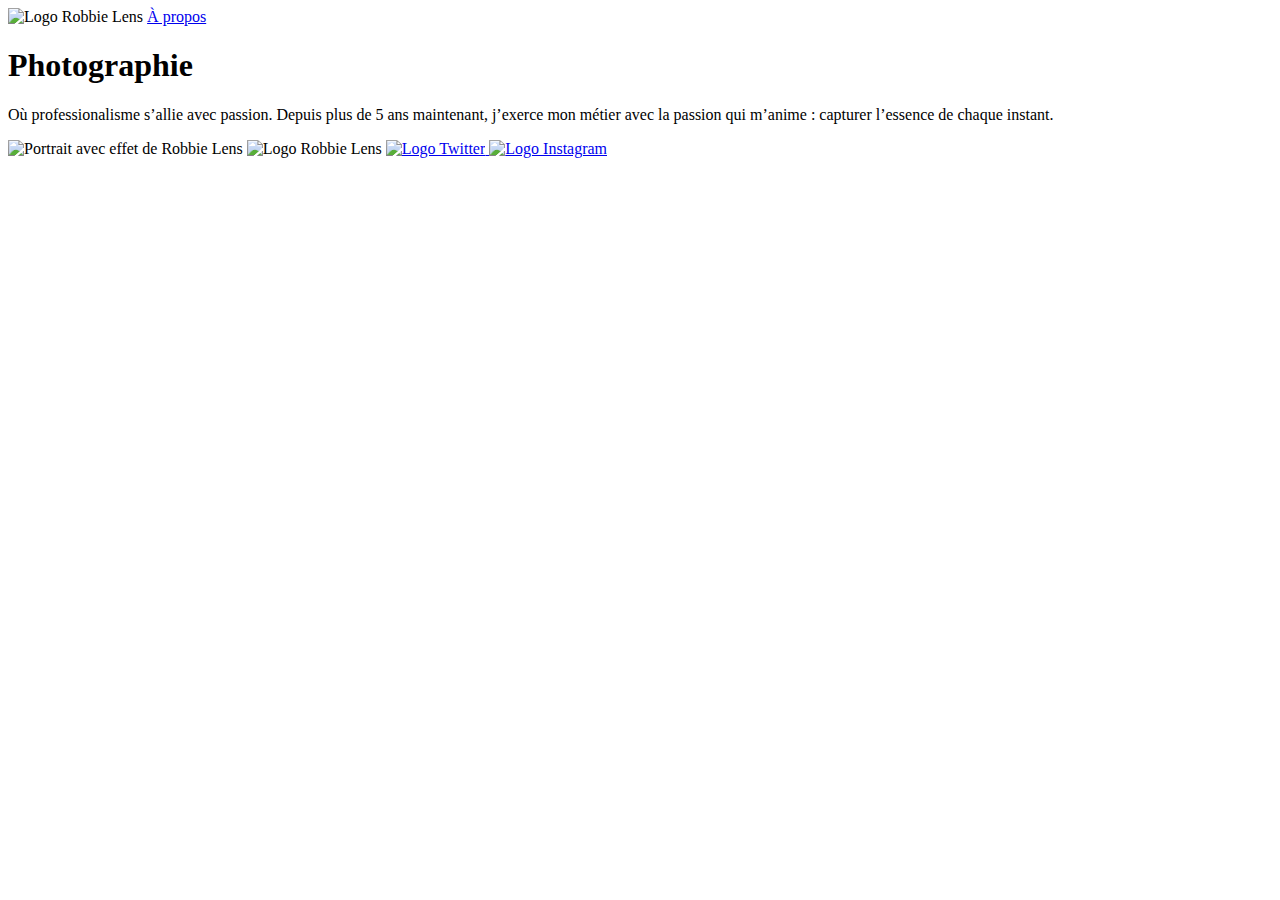
==== index.html @ b5b69bf0 "P1C6 images added" ====
<!DOCTYPE html>
<html lang="fr">

<head>
    <meta charset="utf-8">
    <title>Accueil - Robbie Lens Photographie</title>    
</head>

<body>
    <img src="images/logo.png" alt="Logo Robbie Lens">
    <a href="a-propos.html">À propos</a>
    <h1>Photographie</h1>
    <p>
        Où professionalisme s’allie avec passion. Depuis plus de 5 ans maintenant, j’exerce mon métier avec la passion
        qui m’anime : capturer l’essence de chaque instant.
    </p>
    <img src="images/robbie-lens.png" alt="Portrait avec effet de Robbie Lens">
    <img src="images/logo.png" alt="Logo Robbie Lens">
    <a target="_blank" href="https://twitter.com/">
        <img src="images/twitter.png" title="Twitter" alt="Logo Twitter">
    </a>
    <a target="_blank" href="https://www.instagram.com/">
        <img src="images/instagram.png" title="Instagram" alt="Logo Instagram">
    </a>
    
</body>

</html>
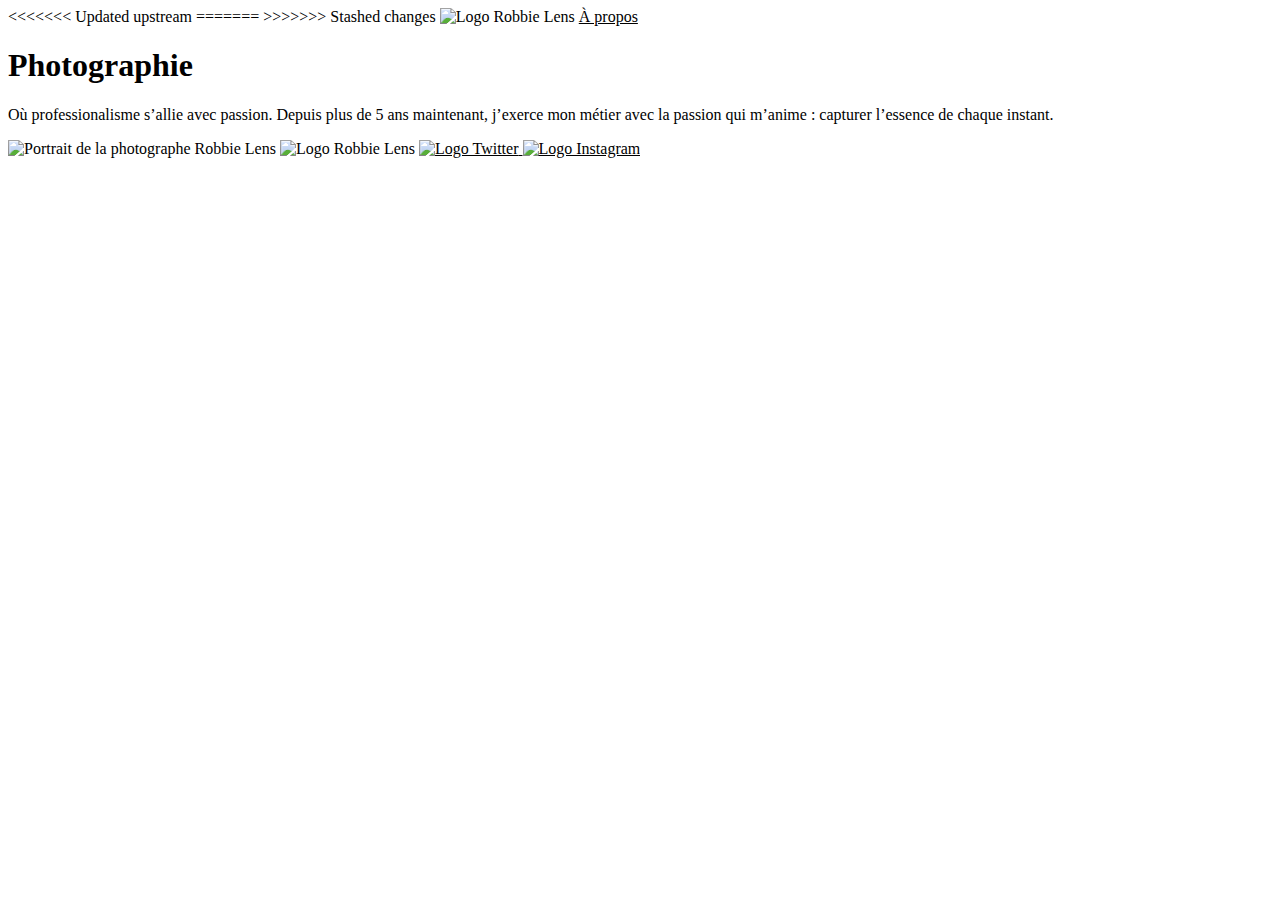
==== commit 41657154: "P2C1 CSS balises html" ====
--- a/index.html
+++ b/index.html
@@ -3,7 +3,11 @@
 
 <head>
     <meta charset="utf-8">
-    <title>Accueil - Robbie Lens Photographie</title>    
+    <title>Accueil - Robbie Lens Photographie</title>
+<<<<<<< Updated upstream
+=======
+    <link href="style.css" rel="stylesheet">
+>>>>>>> Stashed changes
 </head>
 
 <body>
@@ -14,15 +18,14 @@
         Où professionalisme s’allie avec passion. Depuis plus de 5 ans maintenant, j’exerce mon métier avec la passion
         qui m’anime : capturer l’essence de chaque instant.
     </p>
-    <img src="images/robbie-lens.png" alt="Portrait avec effet de Robbie Lens">
+    <img src="images/robbie-lens.png" alt="Portrait de la photographe Robbie Lens">
     <img src="images/logo.png" alt="Logo Robbie Lens">
     <a target="_blank" href="https://twitter.com/">
-        <img src="images/twitter.png" title="Twitter" alt="Logo Twitter">
+        <img src="images/twitter.png" alt="Logo Twitter">
     </a>
     <a target="_blank" href="https://www.instagram.com/">
-        <img src="images/instagram.png" title="Instagram" alt="Logo Instagram">
+        <img src="images/instagram.png" alt="Logo Instagram">
     </a>
-    
 </body>
 
 </html>
--- a/style.css
+++ b/style.css
@@ -0,0 +1,3 @@
+a{
+    color: black;
+}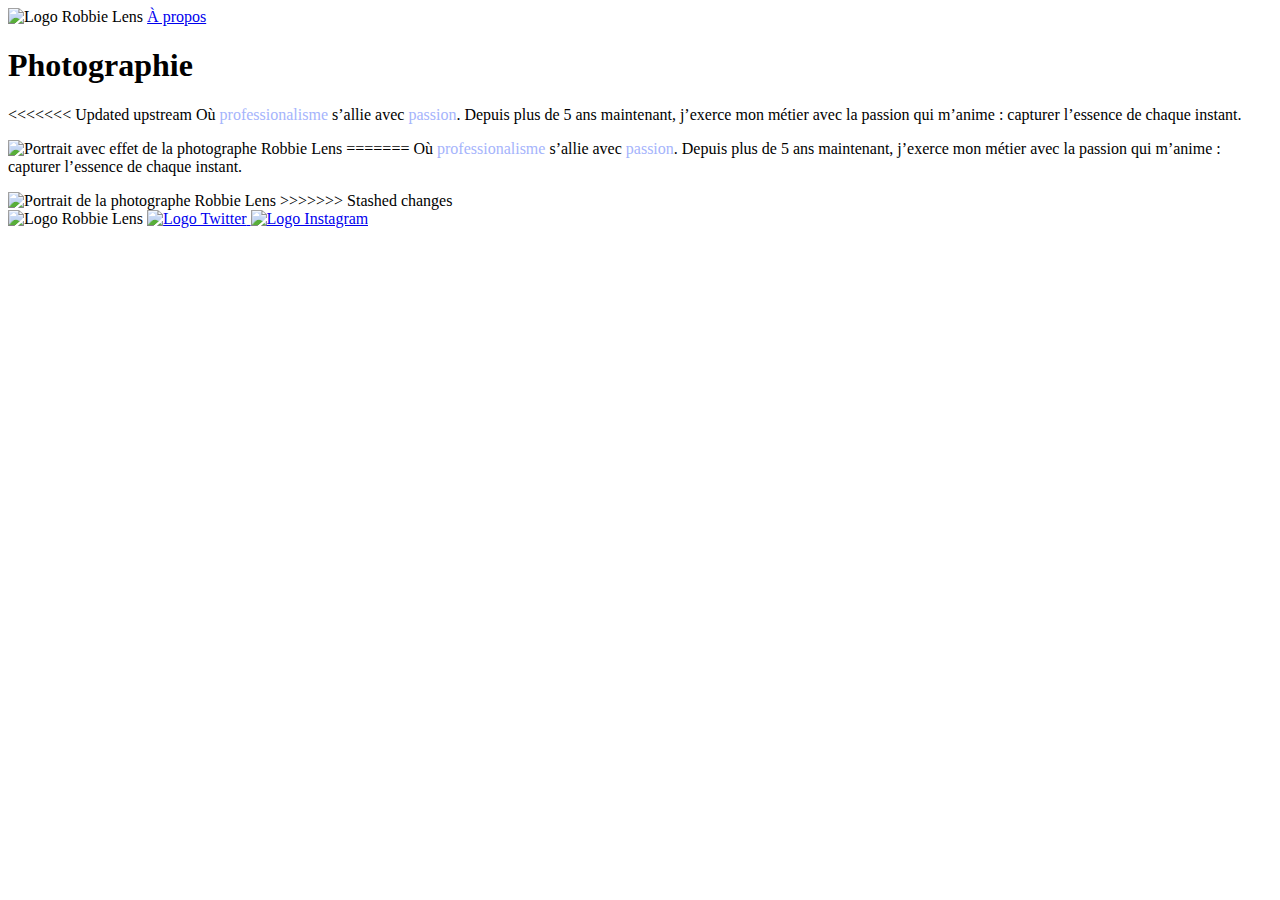
==== commit 356c0f89: "P2C1 CSS balises html" ====
--- a/index.html
+++ b/index.html
@@ -4,28 +4,37 @@
 <head>
     <meta charset="utf-8">
     <title>Accueil - Robbie Lens Photographie</title>
-<<<<<<< Updated upstream
-=======
     <link href="style.css" rel="stylesheet">
->>>>>>> Stashed changes
 </head>
 
 <body>
-    <img src="images/logo.png" alt="Logo Robbie Lens">
-    <a href="a-propos.html">À propos</a>
+    <div>
+        <img src="images/logo.png" alt="Logo Robbie Lens">
+        <a href="a-propos.html">À propos</a>
+    </div>
     <h1>Photographie</h1>
     <p>
-        Où professionalisme s’allie avec passion. Depuis plus de 5 ans maintenant, j’exerce mon métier avec la passion
+<<<<<<< Updated upstream
+        Où <span class="important">professionalisme</span> s’allie avec <span class="important">passion</span>. Depuis
+        plus de 5 ans maintenant, j’exerce mon métier avec la passion
+        qui m’anime : capturer l’essence de chaque instant.
+    </p>
+    <img src="images/robbie-lens.png" alt="Portrait avec effet de la photographe Robbie Lens">
+=======
+        Où <span class="important">professionalisme</span> s’allie avec <span class="important">passion</span>. Depuis plus de 5 ans maintenant, j’exerce mon métier avec la passion
         qui m’anime : capturer l’essence de chaque instant.
     </p>
     <img src="images/robbie-lens.png" alt="Portrait de la photographe Robbie Lens">
-    <img src="images/logo.png" alt="Logo Robbie Lens">
-    <a target="_blank" href="https://twitter.com/">
-        <img src="images/twitter.png" alt="Logo Twitter">
-    </a>
-    <a target="_blank" href="https://www.instagram.com/">
-        <img src="images/instagram.png" alt="Logo Instagram">
-    </a>
+>>>>>>> Stashed changes
+    <div>
+        <img src="images/logo.png" alt="Logo Robbie Lens">
+        <a target="_blank" href="https://twitter.com/">
+            <img src="images/twitter.png" alt="Logo Twitter">
+        </a>
+        <a target="_blank" href="https://www.instagram.com/">
+            <img src="images/instagram.png" alt="Logo Instagram">
+        </a>
+    </div>
 </body>
 
 </html>
--- a/style.css
+++ b/style.css
@@ -1,3 +1,15 @@
+<<<<<<< Updated upstream
+a {
+  color: black;
+}
+
+.important {
+  color: #a5b4fc;
+=======
 a{
     color: black;
-}+}
+.popcolor{
+    color: #A5B4FC;
+>>>>>>> Stashed changes
+}
